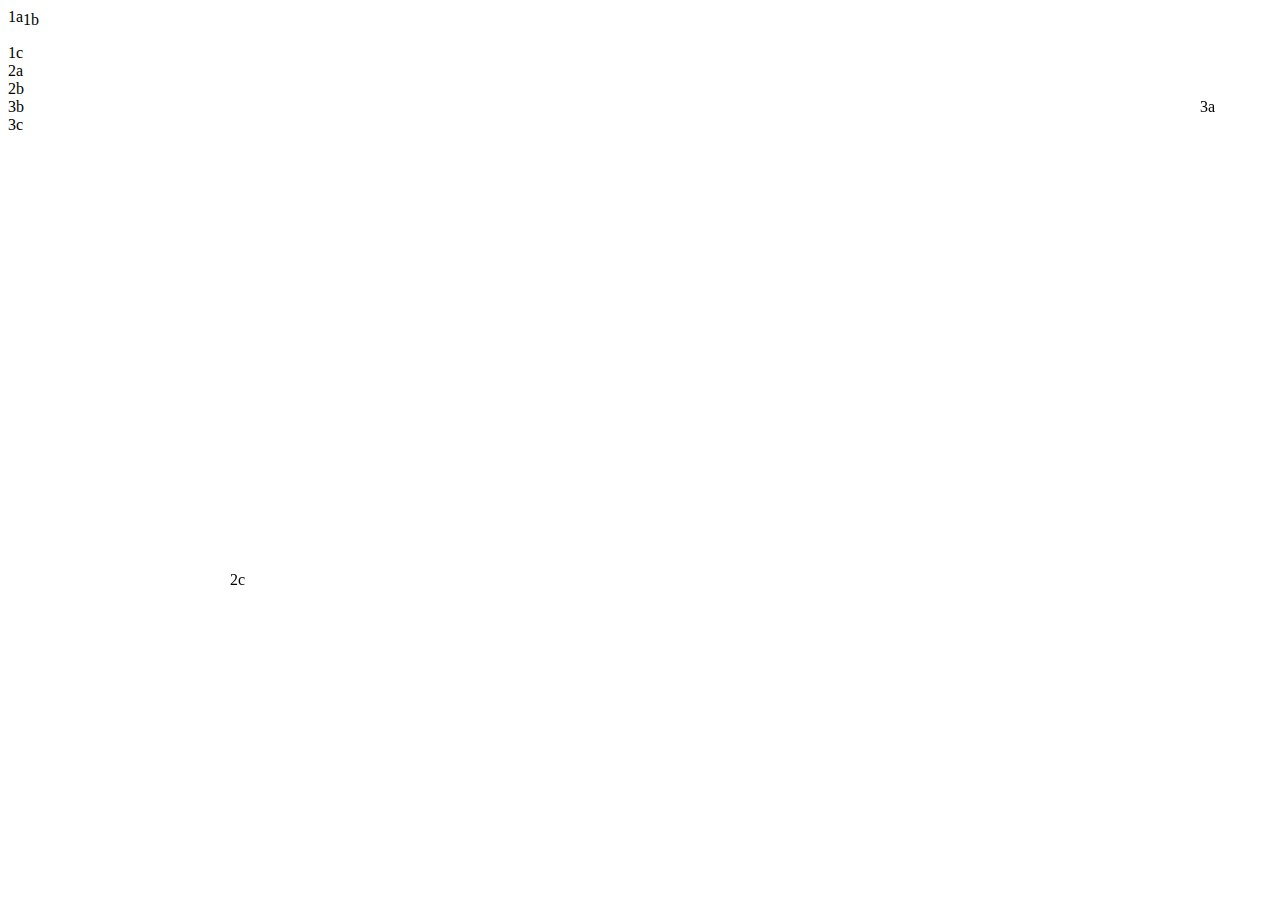
==== position/index.html @ f1c15a8e "Summary" ====
<!DOCTYPE html>
<html>
  <head>
    <meta charset="utf-8" />
    <title>Advanced Positioning</title>
    <meta name="viewport" content="width=device-width, initial-scale=1" />
    <link rel="stylesheet" type="text/css" media="screen" href="./base.css" />
    <link rel="stylesheet" type="text/css" media="screen" href="./style.css" />
  </head>
  <body>
    <section class="one">
      <div>1a</div>
      <div class="one_box_b">1b</div>
      <div>1c</div>
    </section>

    <section class="two">
      <div>2a</div>
      <div>2b</div>
      <div class="two_box_c">2c</div>
    </section>

    <section class="three">
      <div class="three_box_a">3a</div>
      <div>3b</div>
      <div>3c</div>
    </section>
  </body>
</html>
---- position/style.css ----
/* Add your CSS Below */

.one_box_b {
  position: relative;
  bottom: 15px;
  left: 15px;
}
.two_box_c {
  position: fixed;
  left: 230px;
  bottom: 311px;
}
.three_box_a {
  position: fixed;
  left: 1200px;
}
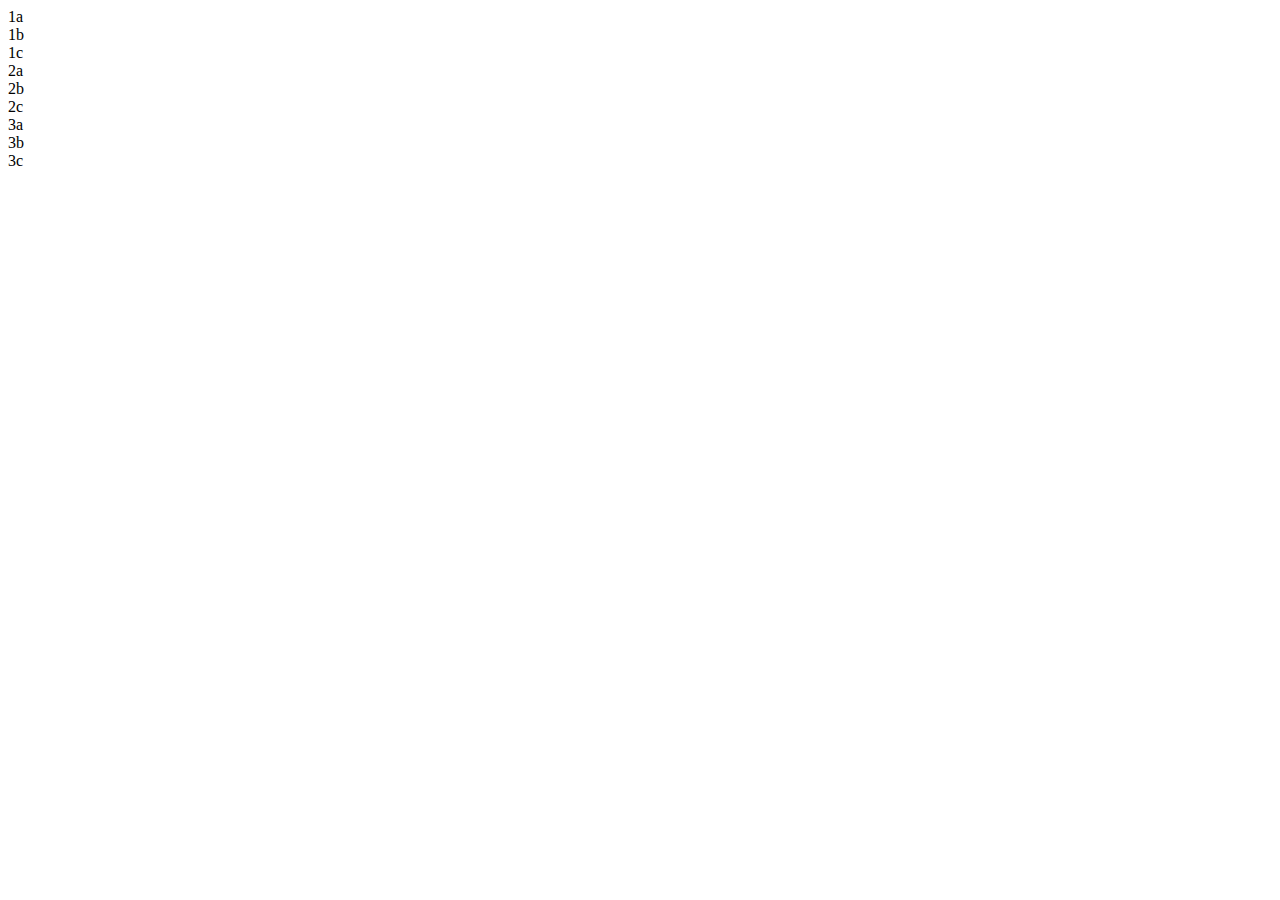
==== commit ee8044f3: "Revert "Summary"" ====
--- a/position/index.html
+++ b/position/index.html
@@ -1,29 +1,27 @@
 <!DOCTYPE html>
 <html>
-  <head>
+<head>
     <meta charset="utf-8" />
     <title>Advanced Positioning</title>
-    <meta name="viewport" content="width=device-width, initial-scale=1" />
+    <meta name="viewport" content="width=device-width, initial-scale=1">
     <link rel="stylesheet" type="text/css" media="screen" href="./base.css" />
     <link rel="stylesheet" type="text/css" media="screen" href="./style.css" />
-  </head>
-  <body>
+</head>
+<body>
     <section class="one">
-      <div>1a</div>
-      <div class="one_box_b">1b</div>
-      <div>1c</div>
+        <div>1a</div>
+        <div>1b</div>
+        <div>1c</div>
     </section>
-
     <section class="two">
-      <div>2a</div>
-      <div>2b</div>
-      <div class="two_box_c">2c</div>
+        <div>2a</div>
+        <div>2b</div>
+        <div>2c</div>
     </section>
-
     <section class="three">
-      <div class="three_box_a">3a</div>
-      <div>3b</div>
-      <div>3c</div>
+        <div>3a</div>
+        <div>3b</div>
+        <div>3c</div>
     </section>
-  </body>
-</html>
+</body>
+</html>--- a/position/style.css
+++ b/position/style.css
@@ -1,16 +1 @@
 /* Add your CSS Below */
-
-.one_box_b {
-  position: relative;
-  bottom: 15px;
-  left: 15px;
-}
-.two_box_c {
-  position: fixed;
-  left: 230px;
-  bottom: 311px;
-}
-.three_box_a {
-  position: fixed;
-  left: 1200px;
-}
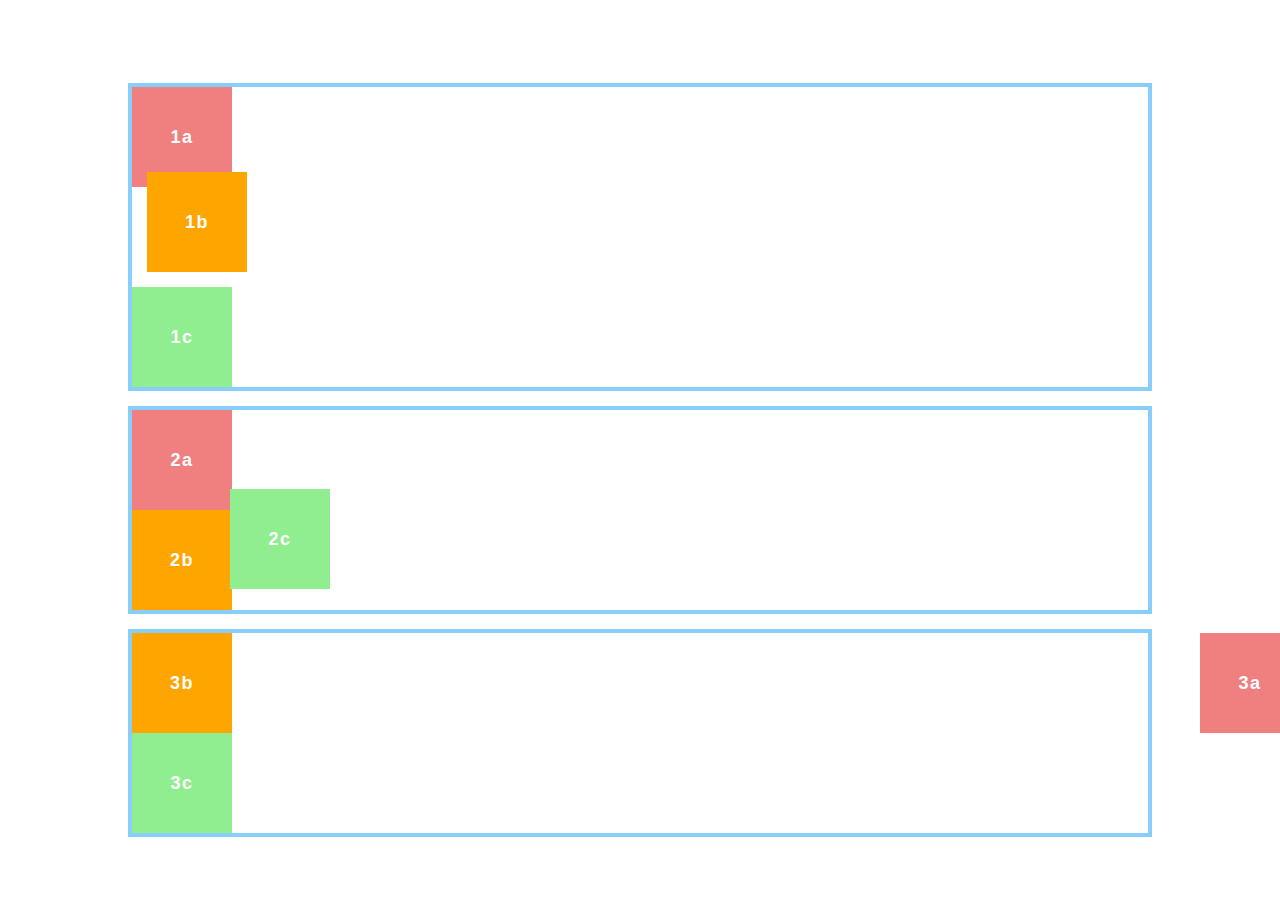
==== commit 798955ab: "initial commit" ====
--- a/position/index.html
+++ b/position/index.html
@@ -1,27 +1,27 @@
 <!DOCTYPE html>
 <html>
-<head>
+  <head>
     <meta charset="utf-8" />
     <title>Advanced Positioning</title>
-    <meta name="viewport" content="width=device-width, initial-scale=1">
+    <meta name="viewport" content="width=device-width, initial-scale=1" />
     <link rel="stylesheet" type="text/css" media="screen" href="./base.css" />
     <link rel="stylesheet" type="text/css" media="screen" href="./style.css" />
-</head>
-<body>
+  </head>
+  <body>
     <section class="one">
-        <div>1a</div>
-        <div>1b</div>
-        <div>1c</div>
+      <div>1a</div>
+      <div class="one_box_b">1b</div>
+      <div>1c</div>
     </section>
     <section class="two">
-        <div>2a</div>
-        <div>2b</div>
-        <div>2c</div>
+      <div>2a</div>
+      <div>2b</div>
+      <div class="two_box_c">2c</div>
     </section>
     <section class="three">
-        <div>3a</div>
-        <div>3b</div>
-        <div>3c</div>
+      <div class="three_box_a">3a</div>
+      <div>3b</div>
+      <div>3c</div>
     </section>
-</body>
-</html>+  </body>
+</html>
--- a/position/base.css
+++ b/position/base.css
@@ -0,0 +1,36 @@
+/* __________________________________ */
+/* WARNING: Do not edit this document */
+/* __________________________________ */
+body {
+  padding: 60px 120px;
+}
+section {
+  border: 4px solid lightskyblue;
+  margin: 15px 0;
+}
+section div {
+  height: 100px;
+  width: 100px;
+  display: flex;
+  align-items: center;
+  justify-content: center;
+  color: white;
+  font-family: "Arial";
+  font-weight: bold;
+  font-size: 18px;
+  letter-spacing: 1.5px;
+  position: static;
+  top: auto;
+  left: auto;
+  bottom: auto;
+  right: auto;
+}
+section div:nth-child(1) {
+  background: lightcoral;
+}
+section div:nth-child(2) {
+  background: orange;
+}
+section div:nth-child(3) {
+  background: lightgreen;
+}
--- a/position/style.css
+++ b/position/style.css
@@ -1 +1,16 @@
 /* Add your CSS Below */
+
+.one_box_b {
+  position: relative;
+  bottom: 15px;
+  left: 15px;
+}
+.two_box_c {
+  position: fixed;
+  left: 230px;
+  bottom: 311px;
+}
+.three_box_a {
+  position: fixed;
+  left: 1200px;
+}
